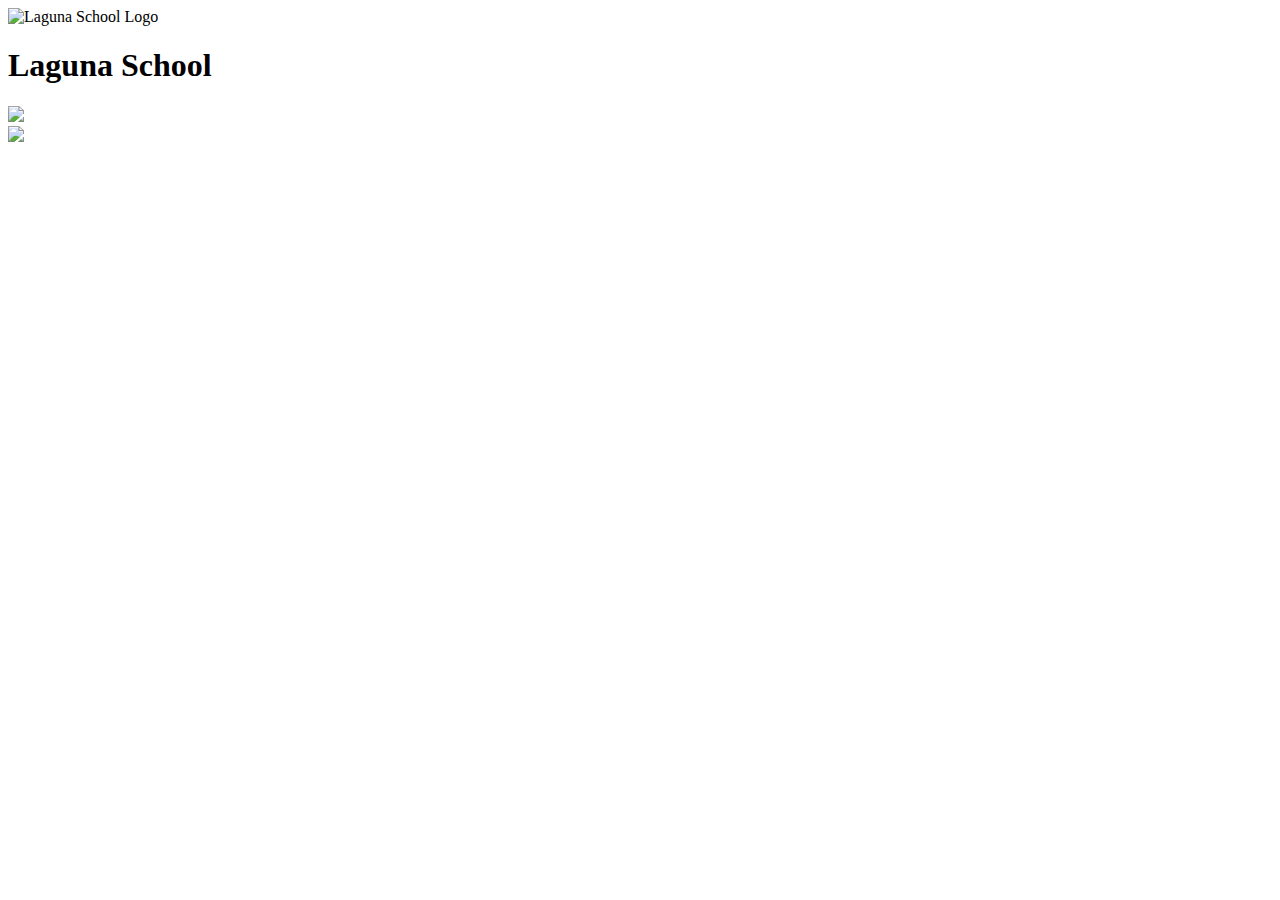
==== estudante.html @ 01dac63c "Create estudante.html" ====
<!DOCTYPE html>
<html lang="en">
<head>
    <meta charset="UTF-8">
    <meta name="viewport" content="width=device-width, initial-scale=1.0">
    <title>Document</title>
    <link rel="stylesheet" href="styleestudante.css">
    
</head>
<body>
    <div class="header">
        <div class="logo">
            <img src="LogoEscola.png" alt="Laguna School Logo" width="100" height="100">
            <h1>Laguna School</h1>
                
        </div>
        <div class="sino">
            <img src="sino.svg">
        </div>
    </div>
    <div class="tela">
        <div class="painel">
            <div class="calendar">
                <img src="calendario.svg" width:10>
            </div>
            <div class="modal">

            </div>
            
            
        </div>
        
    </div>
</body>
</html>
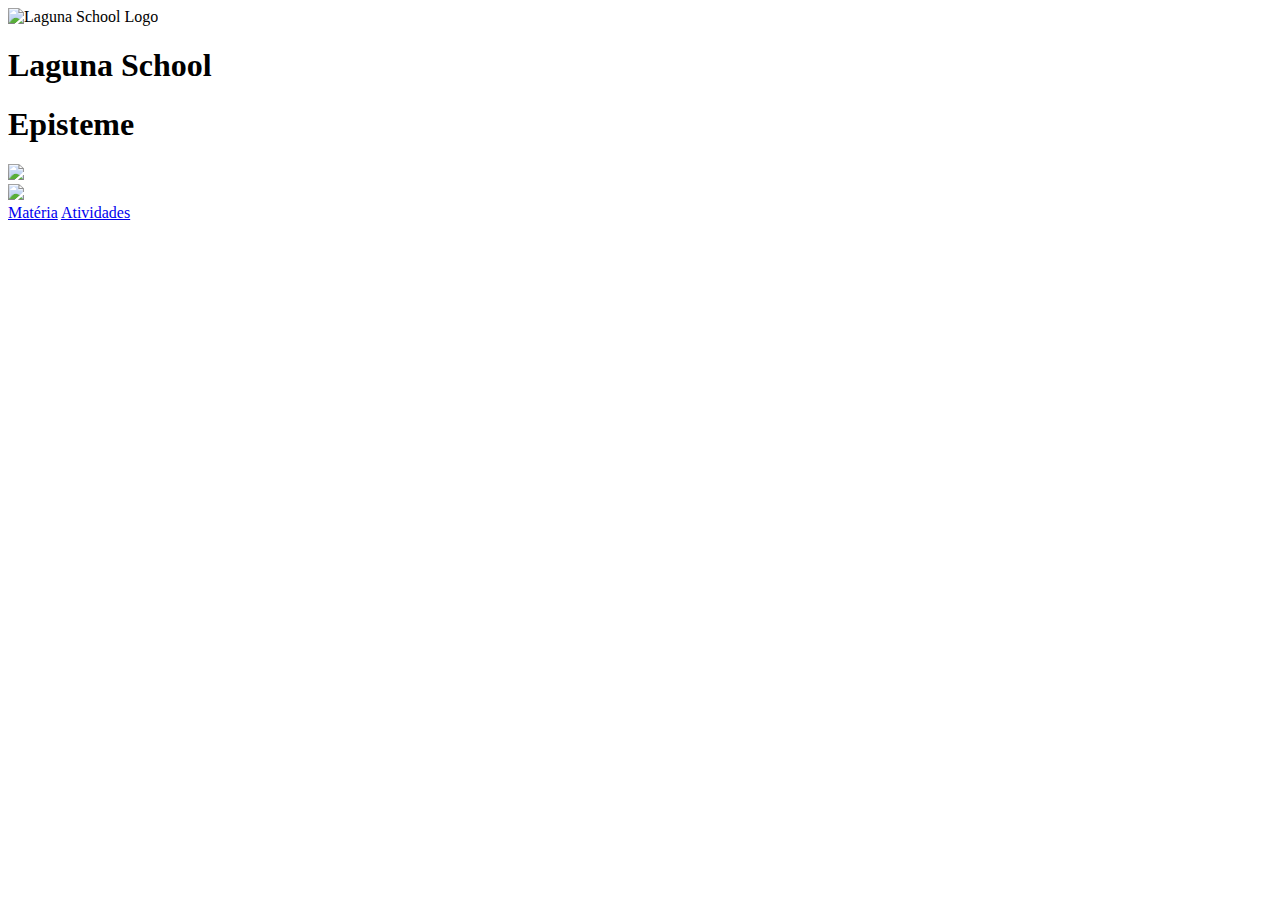
==== commit 3d81f098: "adicionar blocos no centro" ====
--- a/estudante.html
+++ b/estudante.html
@@ -5,29 +5,75 @@
     <meta name="viewport" content="width=device-width, initial-scale=1.0">
     <title>Document</title>
     <link rel="stylesheet" href="styleestudante.css">
+    <link rel="preconnect" href="https://fonts.googleapis.com">
+    <link rel="preconnect" href="https://fonts.gstatic.com" crossorigin>
+    <link href="https://fonts.googleapis.com/css2?family=Manrope:wght@200..800&display=swap" rel="stylesheet">  
     
 </head>
 <body>
     <div class="header">
         <div class="logo">
+            
             <img src="LogoEscola.png" alt="Laguna School Logo" width="100" height="100">
-            <h1>Laguna School</h1>
+            
+            <h1 id="escolanome">Laguna School</h1> <h1 id="empresa">Episteme</h1>
                 
         </div>
+        
         <div class="sino">
+            
             <img src="sino.svg">
+        
         </div>
     </div>
+    
     <div class="tela">
+        
         <div class="painel">
+            
             <div class="calendar">
-                <img src="calendario.svg" width:10>
+                
+                <img id='calendar'src="calendario.svg" width:10>
+           
             </div>
+            
             <div class="modal">
+                
+                <div class="titulo1">
+                    <a href="#">Matéria<a>
+                
+                
+                
+                    <a href="#">Atividades</a>
 
+                </div>
+                
+                
+                
+                <div class="atividade">
+
+                </div>
+                
+                <div class="under">
+                  
+                    <div class= "urgencia">
+
+                    </div>
+                  
+                    <div class="problema">
+
+                    </div>
+                
+                </div>
+                    
+                
+                
             </div>
             
             
+        </div>
+        <div class='side'>
+           
         </div>
         
     </div>
